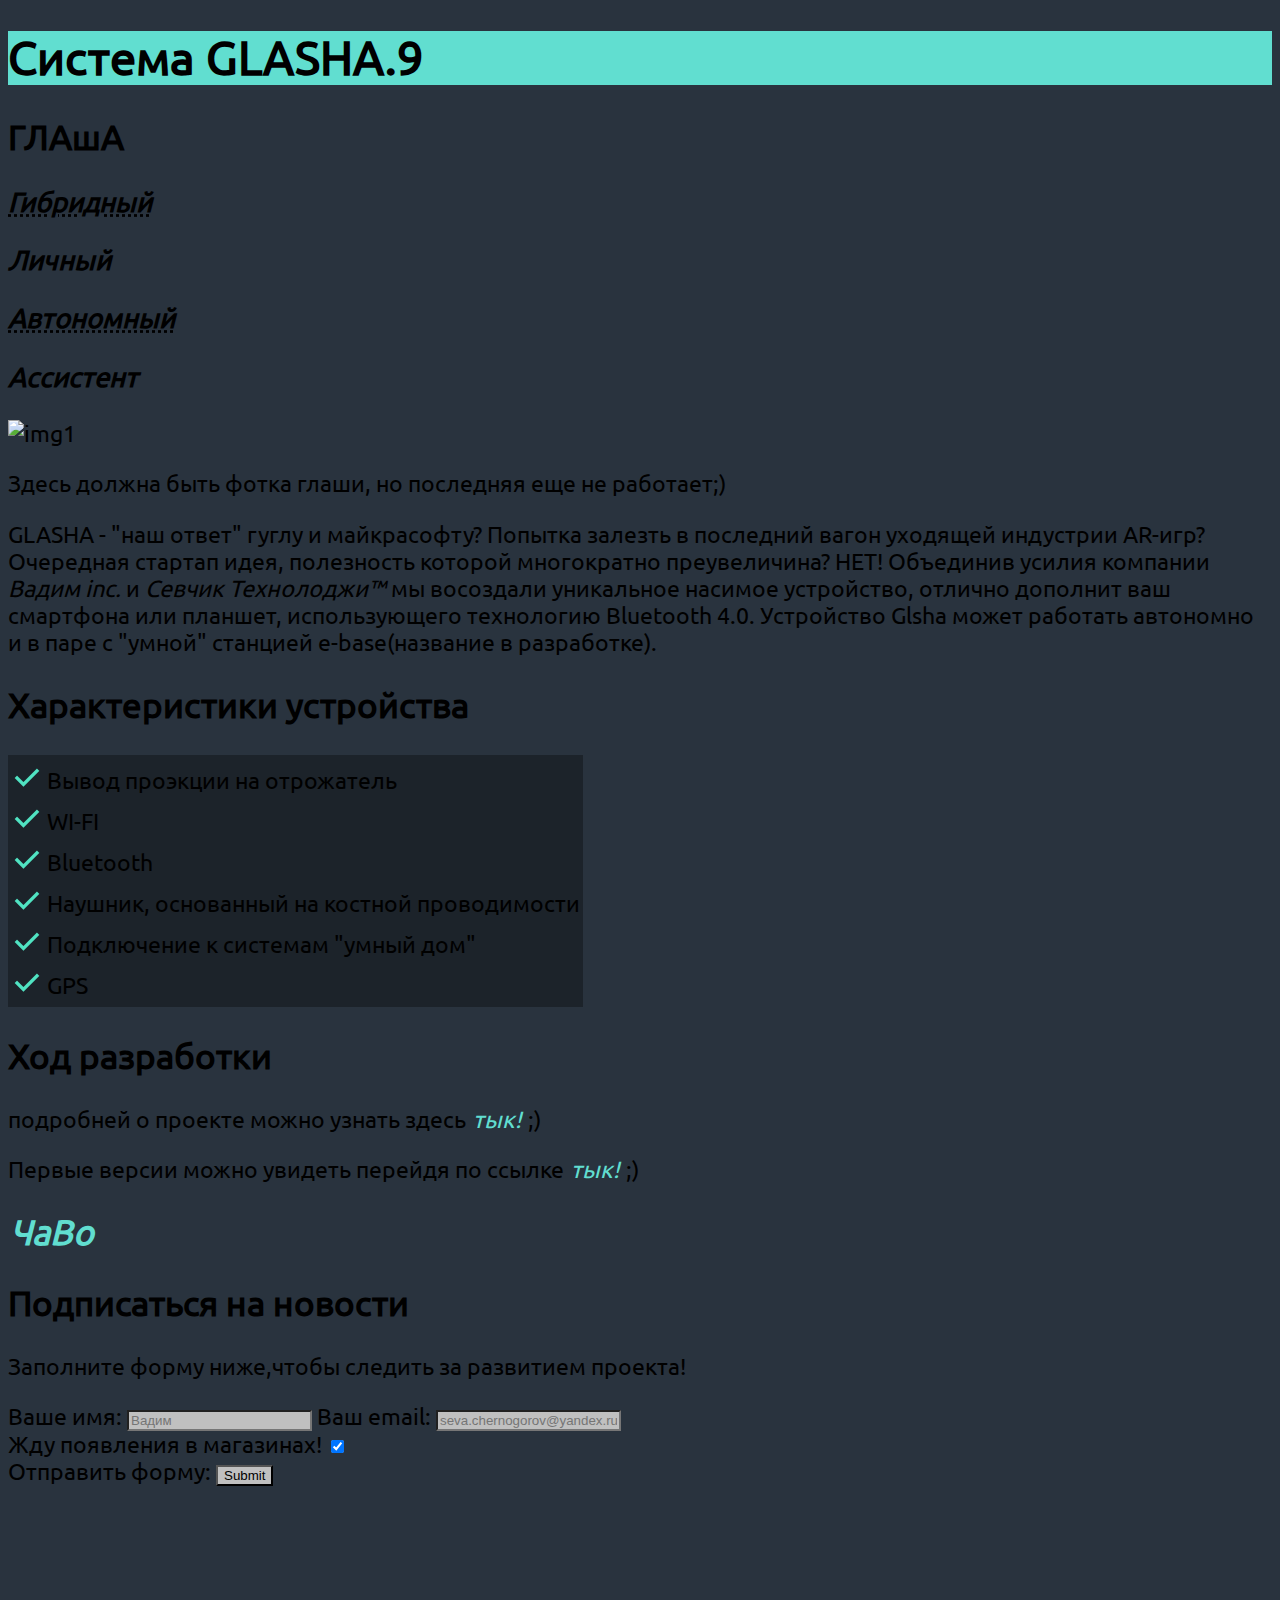
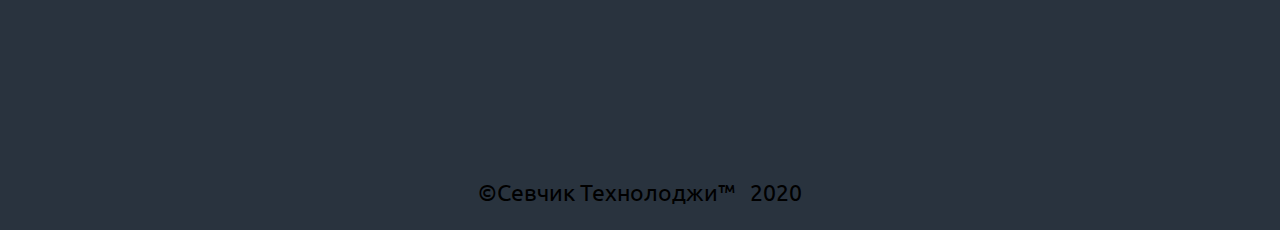
==== index.html @ fd4ab336 "initial commit" ====
<!DOCTYPE html>
<html>
<head>
    <title>GLASHA.9</title>
    <meta http-equiv="Content-Type" content="text/html; charset=utf-8" />
    <meta name="description" content="проект умных очков GLASHA" />
    <meta name="keywords" content="умные очки GLASHA,Севчик Технолоджи™,Vadim inc" />
	<link type="text/css" rel="stylesheet" href="css/main.css" />
	<link href="fav.ico" rel="shortcut icon" type="image/x-icon"/>
</head>
<body>
	<header>
		<nav><h1>Система GLASHA.9</h1></nav>
		<h2>ГЛАшА</h2>
		<h3><abbr title="Совмещает AR-изображение рабочего стола и не закрывает обзор"><i>Гибридный </i></abbr></h3>
		<h3><i>Личный</i></h3>
		<h3><abbr title="Способный работать как самостоятельное устройство"><i>Автономный</i></abbr></h3>
		<h3><i>Ассистент</i></h3>
		<img src="" title="img1"/><p>Здесь должна быть фотка глаши, но последняя еще не работает;)</p>
	</header>
	<main>
		<p>GLASHA - "наш ответ" гуглу и майкрасофту? Попытка залезть в последний вагон уходящей индустрии AR-игр?
		Очередная стартап идея, полезность которой многократно преувеличина?
		НЕТ!
		Объединив усилия компании <i>Вадим inc.</i> и <i>Севчик Технолоджи™</i> мы восоздали уникальное насимое устройство, отлично дополнит ваш смартфона или планшет, использующего технологию Bluetooth 4.0.
		Устройство Glsha может работать автономно и в паре с "умной" станцией e-base(название в разработке).
		</p>
	</main>
	<aside>
		<h2>Характеристики устройства</h2>
<table>
  <colgroup>
    <col span="2" style="background:#1c232a">
    <col style="background-color:#1c232a">
  </colgroup>
  <tr>
	<th> </th>
    <th></th>
  </tr>
  <tr>
    <td><img src="img/check-box.PNG" width="32" height="32" alt="да!" /></td>
    <td>Вывод проэкции на отрожатель</td>
  </tr>
  <tr>
    <td><img src="img/check-box.PNG" width="32" height="32" alt="да!" /></td>
    <td>WI-FI</td>
  </tr>
    <tr>
    <td><img src="img/check-box.PNG" width="32" height="32" alt="да!" /></td>
    <td>Bluetooth</td>
  </tr>
    <tr>
    <td><img src="img/check-box.PNG" width="32" height="32" alt="да!" /></td>
    <td>Наушник, основанный на костной проводимости</td>
  </tr>
    <tr>
    <td><img src="img/check-box.PNG" width="32" height="32" alt="да!" /></td>
    <td>Подключение к системам "умный дом"</td>
  </tr>
    <tr>
    <td><img src="img/check-box.PNG" width="32" height="32" alt="да!" /></td>
    <td>GPS</td>
  </tr>
</table>
	</aside>
	<div>
		<h2>Ход разработки</h2>
	</div>
	<div>
		<P>подробней о проекте можно узнать здесь<a href="master.html"><i> тык! </i></a>;)</p>
		<P>Первые версии можно увидеть перейдя по ссылке<a href="arhiv.html"><i> тык!</i></a> ;)</p>
	</div>
	<div>
		<h2><a href="FAQ.html"><i>ЧаВо</i></a></h2>
	</div>
	<div>
		<h2>Подписаться на новости</h2>
		<p>Заполните форму ниже,чтобы следить за развитием проекта!</p>
		
		<form name="form" action="form.html" method="get"><!--ДА Я ДУРАК КОТОРЫЙ ВМЕСТО PHP СКРИПТА СДЕЛАЛ ОБМАНКУ ЗА РАЗВОД ИЗВЭНИ-->
			<div>
				<label for="firstname">Ваше имя:</label>
                <input id="firstname" type="text" name="firstname" placeholder="Вадим"  style="background-color: #C0C0C0;" />
                <label for="email">Ваш email:</label>
                <input id="email" type="email" name="email" placeholder="seva.chernogorov@yandex.ru"  style="background-color: #C0C0C0;" />
			<div>
                <label for="news">Жду появления в магазинах!</label>
                <input id="news" type="checkbox" name="news" value="1" checked="checked" />
			</div>
                <label for="submit">Отправить форму:</label>
                <input id="submit" type="submit" name="submit"  style="background-color: #C0C0C0;"/>
			</div>
		</form>
	</div>
</body>
<footer>
<br/>
<br/>
<br/>
<br/>
<br/>
<br/>
<br/>
<br/>
<br/>
<br/>
		<p>&COPY;Севчик Технолоджи™ &NonBreakingSpace; 2020</p>
</footer>
</html>
---- css/main.css ----
/*  Наш первый CSS-файл */

@font-face {
    font-family: ubuntu;
    src: url("../img/ubuntu.woff") format("woff"), url("../fonts/ubuntu.ttf") format("ttf");
}
a {
	color: #61ded0; 
	padding: 2px; 
	text-decoration: none; 
}
a:visited {
	color: #61ded0; 
	text-decoration: none; 
} 
a:hover {
	text-decoration: none; 
	color: #61ded0;   
	/*background: #61ded0;*/
}
nav{
	background-color: #61ded0;
}

div{
	text-align: left;
}
h1 {
	font-family: ubuntu;
    text-align: left;
}
table{
	background-color: #1c232a;
}
pre{
	color: #61ded0;
	background-color: #1c232a;
}
body{
	font-size: 146%; /* Отсылка*/
	background-color: #29333e;
	font-family: ubuntu;
	text-align: left;
}
footer{
	text-align:center;
}
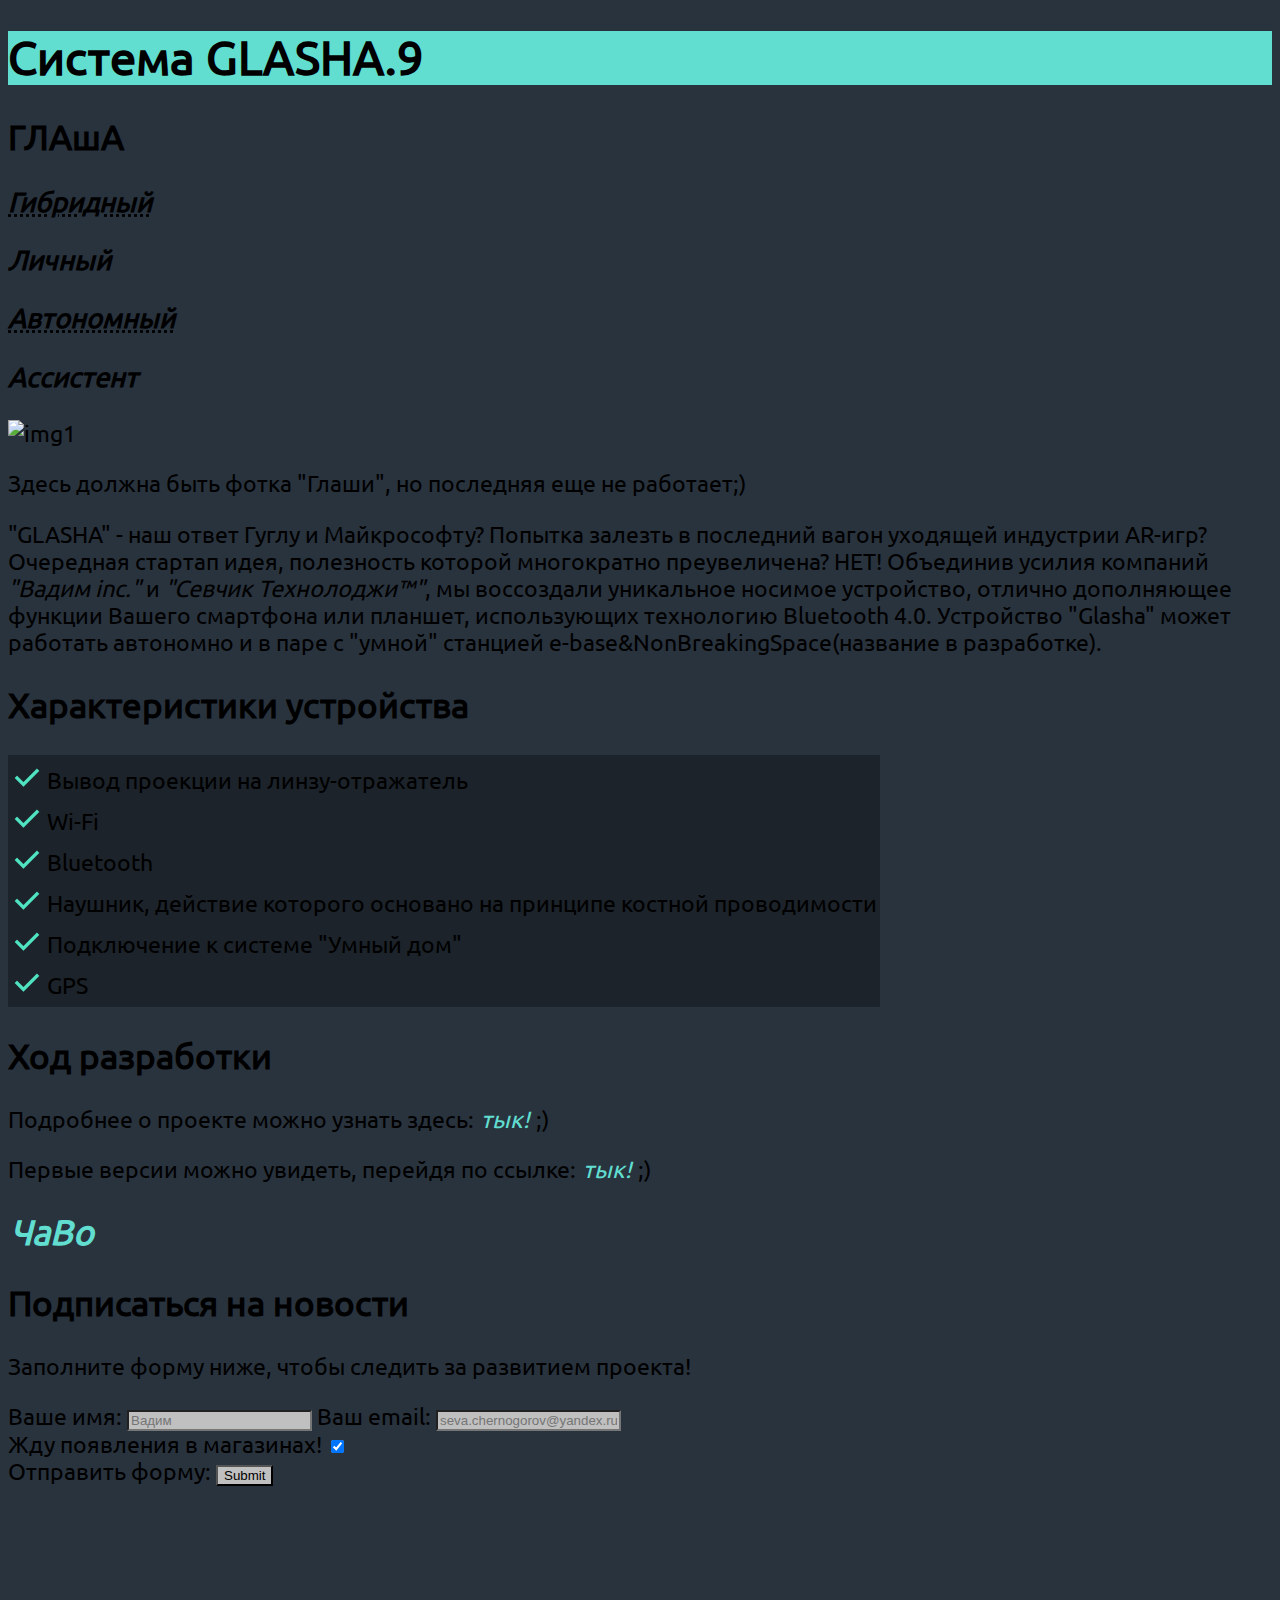
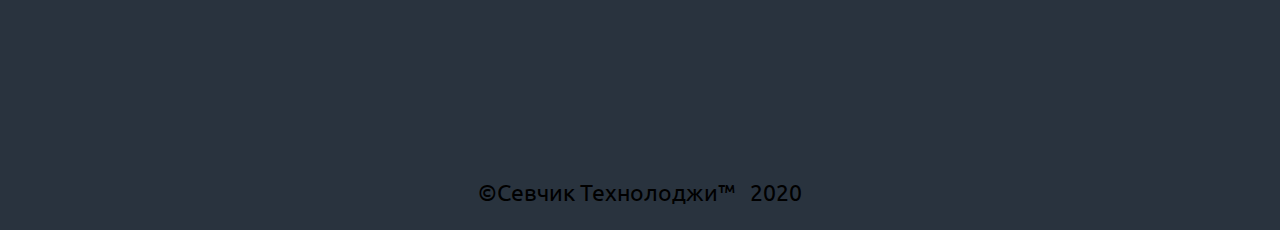
==== commit ce83ef4a: "Change brand" ====
--- a/index.html
+++ b/index.html
@@ -16,14 +16,14 @@
 		<h3><i>Личный</i></h3>
 		<h3><abbr title="Способный работать как самостоятельное устройство"><i>Автономный</i></abbr></h3>
 		<h3><i>Ассистент</i></h3>
-		<img src="" title="img1"/><p>Здесь должна быть фотка глаши, но последняя еще не работает;)</p>
+		<img src="" title="img1"/><p>Здесь должна быть фотка "Глаши", но последняя еще не работает;)</p>
 	</header>
 	<main>
-		<p>GLASHA - "наш ответ" гуглу и майкрасофту? Попытка залезть в последний вагон уходящей индустрии AR-игр?
-		Очередная стартап идея, полезность которой многократно преувеличина?
+		<p>"GLASHA" - наш ответ Гуглу и Майкрософту? Попытка залезть в последний вагон уходящей индустрии AR-игр?
+		Очередная стартап идея, полезность которой многократно преувеличена?
 		НЕТ!
-		Объединив усилия компании <i>Вадим inc.</i> и <i>Севчик Технолоджи™</i> мы восоздали уникальное насимое устройство, отлично дополнит ваш смартфона или планшет, использующего технологию Bluetooth 4.0.
-		Устройство Glsha может работать автономно и в паре с "умной" станцией e-base(название в разработке).
+		Объединив усилия компаний <i>"Вадим inc."</i> и <i>"Севчик Технолоджи™"</i>, мы воссоздали уникальное носимое устройство, отлично дополняющее функции Вашего смартфона или планшет, использующих технологию Bluetooth 4.0.
+		Устройство "Glasha" может работать автономно и в паре с "умной" станцией e-base&NonBreakingSpace(название в разработке).
 		</p>
 	</main>
 	<aside>
@@ -39,11 +39,11 @@
   </tr>
   <tr>
     <td><img src="img/check-box.PNG" width="32" height="32" alt="да!" /></td>
-    <td>Вывод проэкции на отрожатель</td>
+    <td>Вывод проекции на линзу-отражатель</td>
   </tr>
   <tr>
     <td><img src="img/check-box.PNG" width="32" height="32" alt="да!" /></td>
-    <td>WI-FI</td>
+    <td>Wi-Fi</td>
   </tr>
     <tr>
     <td><img src="img/check-box.PNG" width="32" height="32" alt="да!" /></td>
@@ -51,11 +51,11 @@
   </tr>
     <tr>
     <td><img src="img/check-box.PNG" width="32" height="32" alt="да!" /></td>
-    <td>Наушник, основанный на костной проводимости</td>
+    <td>Наушник, действие которого основано на принципе костной проводимости</td>
   </tr>
     <tr>
     <td><img src="img/check-box.PNG" width="32" height="32" alt="да!" /></td>
-    <td>Подключение к системам "умный дом"</td>
+    <td>Подключение к системе "Умный дом"</td>
   </tr>
     <tr>
     <td><img src="img/check-box.PNG" width="32" height="32" alt="да!" /></td>
@@ -67,17 +67,17 @@
 		<h2>Ход разработки</h2>
 	</div>
 	<div>
-		<P>подробней о проекте можно узнать здесь<a href="master.html"><i> тык! </i></a>;)</p>
-		<P>Первые версии можно увидеть перейдя по ссылке<a href="arhiv.html"><i> тык!</i></a> ;)</p>
+		<P>Подробнее о проекте можно узнать здесь: <a href="master.html"><i> тык! </i></a>;)</p>
+		<P>Первые версии можно увидеть, перейдя по ссылке: <a href="arhiv.html"><i> тык!</i></a> ;)</p>
 	</div>
 	<div>
 		<h2><a href="FAQ.html"><i>ЧаВо</i></a></h2>
 	</div>
 	<div>
 		<h2>Подписаться на новости</h2>
-		<p>Заполните форму ниже,чтобы следить за развитием проекта!</p>
+		<p>Заполните форму ниже, чтобы следить за развитием проекта!</p>
 		
-		<form name="form" action="form.html" method="get"><!--ДА Я ДУРАК КОТОРЫЙ ВМЕСТО PHP СКРИПТА СДЕЛАЛ ОБМАНКУ ЗА РАЗВОД ИЗВЭНИ-->
+		<form name="form" action="form.html" method="get"><!--ДА, Я ДУРАК, КОТОРЫЙ ВМЕСТО PHP СКРИПТА СДЕЛАЛ ОБМАНКУ ЗА РАЗВОД, ИЗВЭНИ-->
 			<div>
 				<label for="firstname">Ваше имя:</label>
                 <input id="firstname" type="text" name="firstname" placeholder="Вадим"  style="background-color: #C0C0C0;" />
